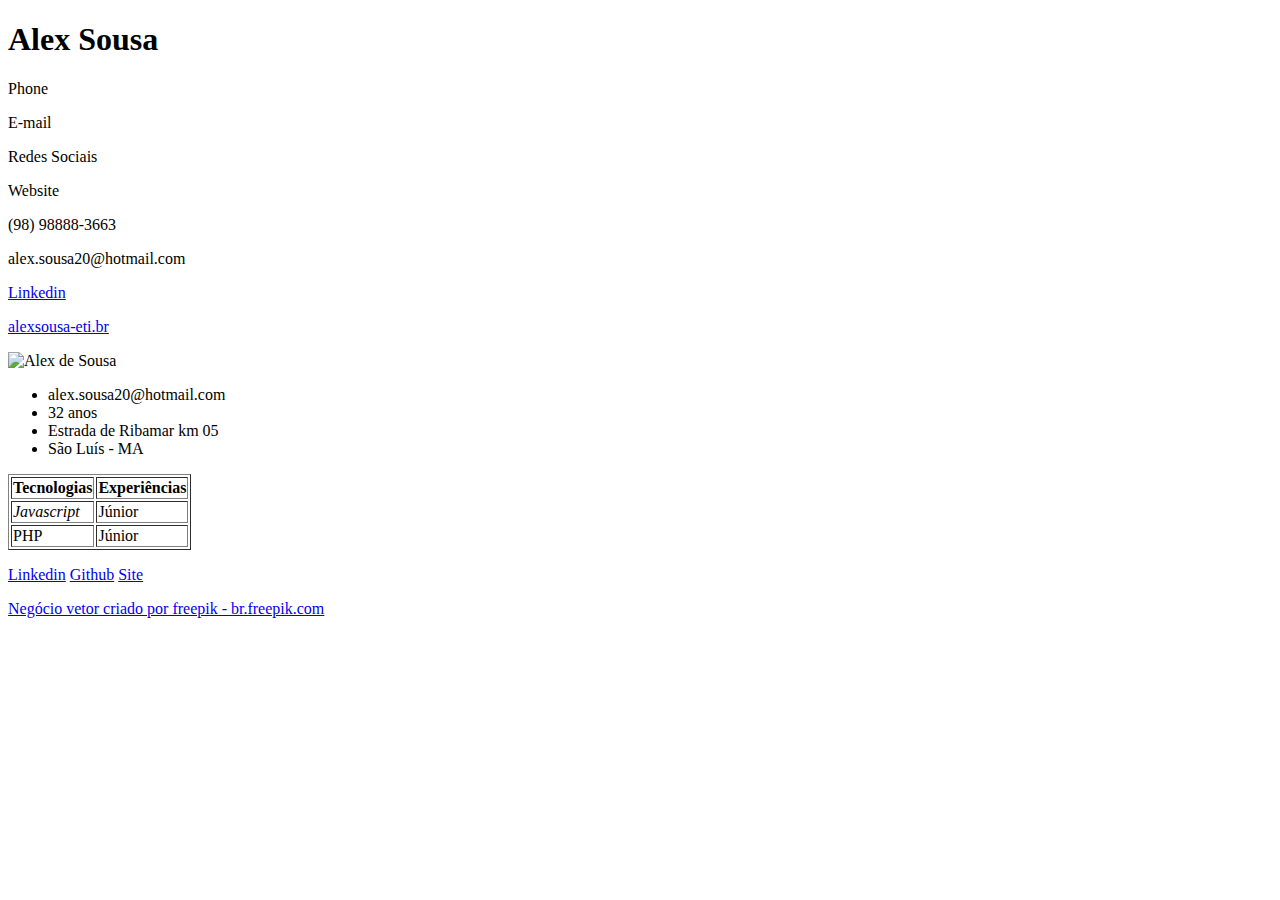
==== index.html @ d1f77286 "Subindo o index" ====
<!DOCTYPE html>
<html lang="en">
  <head>
    <meta charset="UTF-8" />
    <meta name="viewport" content="width=device-width, initial-scale=1.0" />
    <link rel="stylesheet" href="./css/reset.css" />
    <link rel="stylesheet" href="./css/style.css" />
    <title>Currículo</title>
  </head>
  <body>
    <div class="containner">
      <div class="topo">
        <h1>Alex Sousa</h1>

        <div class="header-title">
          <p>Phone</p>
          <p>E-mail</p>
          <p>Redes Sociais</p>
          <p>Website</p>
        </div>
        <div class="header-items">
          <p>(98) 98888-3663</p>
          <p>alex.sousa20@hotmail.com</p>
          <p>
            <a
              href="https://www.linkedin.com/in/alex-nascimento-de-sousa-51389941/"
              >Linkedin</a
            >
          </p>
          <p><a href="https://www.alexsousa-eti.br">alexsousa-eti.br</a></p>
        </div>
      </div>

      <div class="dados-pessoais">
        <img src="./img/eu.jpg" width="150" height="150" alt="Alex de Sousa" />

        <ul id="dados">
          <li>alex.sousa20@hotmail.com</li>
          <li>32 anos</li>
          <li>Estrada de Ribamar km 05</li>
          <li>São Luís - MA</li>
        </ul>
      </div>

      <table border="1">
        <tr>
          <th>Tecnologias</th>
          <th>Experiências</th>
        </tr>
        <tr>
          <td><em>Javascript</em></td>
          <td>Júnior</td>
        </tr>
        <tr>
          <td>PHP</td>
          <td>Júnior</td>
        </tr>
      </table>
      <p>
        <a
          href="https://www.linkedin.com/in/alex-nascimento-de-sousa-51389941/"
          target="_blank"
          >Linkedin</a
        >
        <a href="https://github.com/alex-dev2015" target="_blank">Github</a>
        <a href="https://www.alexsousa.eti.br/" target="_blank">Site</a>
      </p>
      <a
        href="https://br.freepik.com/fotos-vetores-gratis/negocio"
        target="_blank"
        >Negócio vetor criado por freepik - br.freepik.com</a
      >
    </div>
  </body>
  <script src="./js/script.js"></script>
  <!-- <script src="./js/funcoes.js"></script> -->
</html>
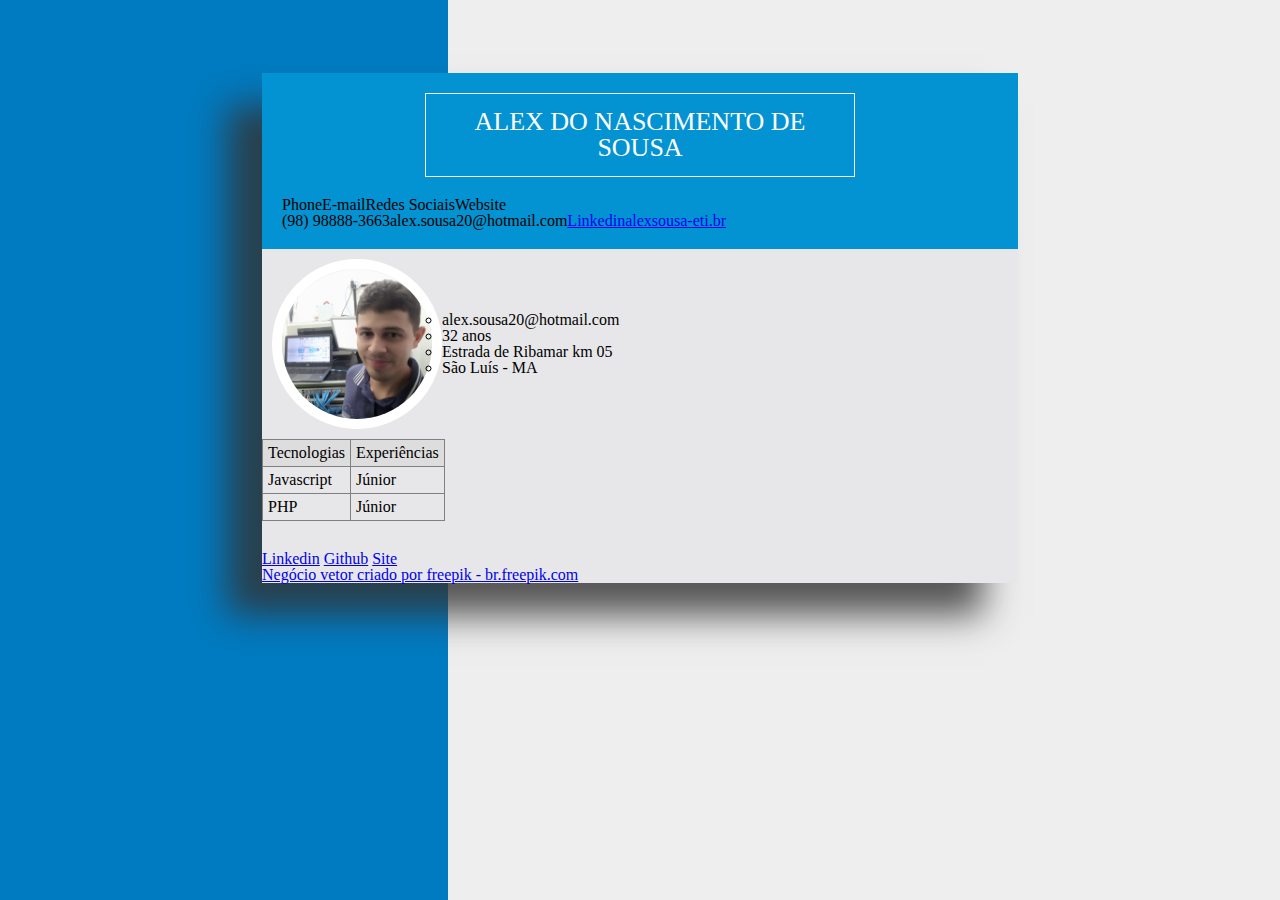
==== commit 2853a40e: "Conclusão da aula 09" ====
--- a/index.html
+++ b/index.html
@@ -31,14 +31,14 @@
         </div>
       </div>
 
-      <div class="dados-pessoais">
+      <div class="personal-data">
         <img src="./img/eu.jpg" width="150" height="150" alt="Alex de Sousa" />
 
-        <ul id="dados">
-          <li>alex.sousa20@hotmail.com</li>
-          <li>32 anos</li>
-          <li>Estrada de Ribamar km 05</li>
-          <li>São Luís - MA</li>
+        <ul>
+          <li class="data">alex.sousa20@hotmail.com</li>
+          <li class="data">32 anos</li>
+          <li class="data">Estrada de Ribamar km 05</li>
+          <li class="data">São Luís - MA</li>
         </ul>
       </div>
 
--- a/css/style.css
+++ b/css/style.css
@@ -0,0 +1,93 @@
+body {
+  padding: 10px;
+  background-color: black;
+  background-image: linear-gradient(
+    to right,
+    rgb(0, 123, 193) 35%,
+    rgb(238, 238, 238) 35%,
+    rgb(238, 238, 238) 100%
+  );
+}
+
+.topo {
+  background-color: rgb(3, 147, 210);
+  /* border: 2px solid red; */
+  padding: 20px;
+  height: 15%;
+}
+
+.header-title {
+  display: flex;
+}
+
+.header-items {
+  display: flex;
+}
+
+img {
+  border-radius: 50%;
+  border: 10px solid rgb(255, 255, 255);
+}
+
+.containner {
+  margin-left: 20%;
+  margin-right: 20%;
+  margin-top: 5%;
+  -webkit-box-shadow: -35px 32px 34px rgba(50, 50, 50, 0.815);
+  -moz-box-shadow: -35px 32px 34px rgba(50, 50, 50, 0.815);
+  box-shadow: -35px 32px 34px rgba(50, 50, 50, 0.815);
+  margin-bottom: 5%;
+  background-color: rgb(231, 231, 233);
+}
+
+h1 {
+  padding: 15px;
+  margin-left: 20%;
+  margin-right: 20%;
+  margin-bottom: 20px;
+  text-align: center;
+  font-size: 26px;
+  font-weight: initial;
+  font-family: 'Ubuntu';
+  text-transform: uppercase;
+  color: white;
+  border: 1px solid ghostwhite;
+  /* width: 400px; */
+}
+
+
+#dados {
+  margin-left: 30px;
+  list-style-type: disc;
+}
+
+.personal-data{
+  margin: 10px;
+  display: flex;
+  flex-direction: row;
+  align-items: center;display: flex;
+  flex-direction: row;
+  align-items: center;
+  justify-content: flex-start;
+}
+
+.emphasis{
+  font-weight: bold;
+  color: rgb(4, 9, 75); 
+}
+
+table,
+tr,
+td,
+th {
+  padding: 5px;
+  border: 1px solid gray;
+  margin-bottom: 30px;
+}
+th {
+  background-color: #ddd;
+}
+
+.data{
+  list-style: circle;
+}
